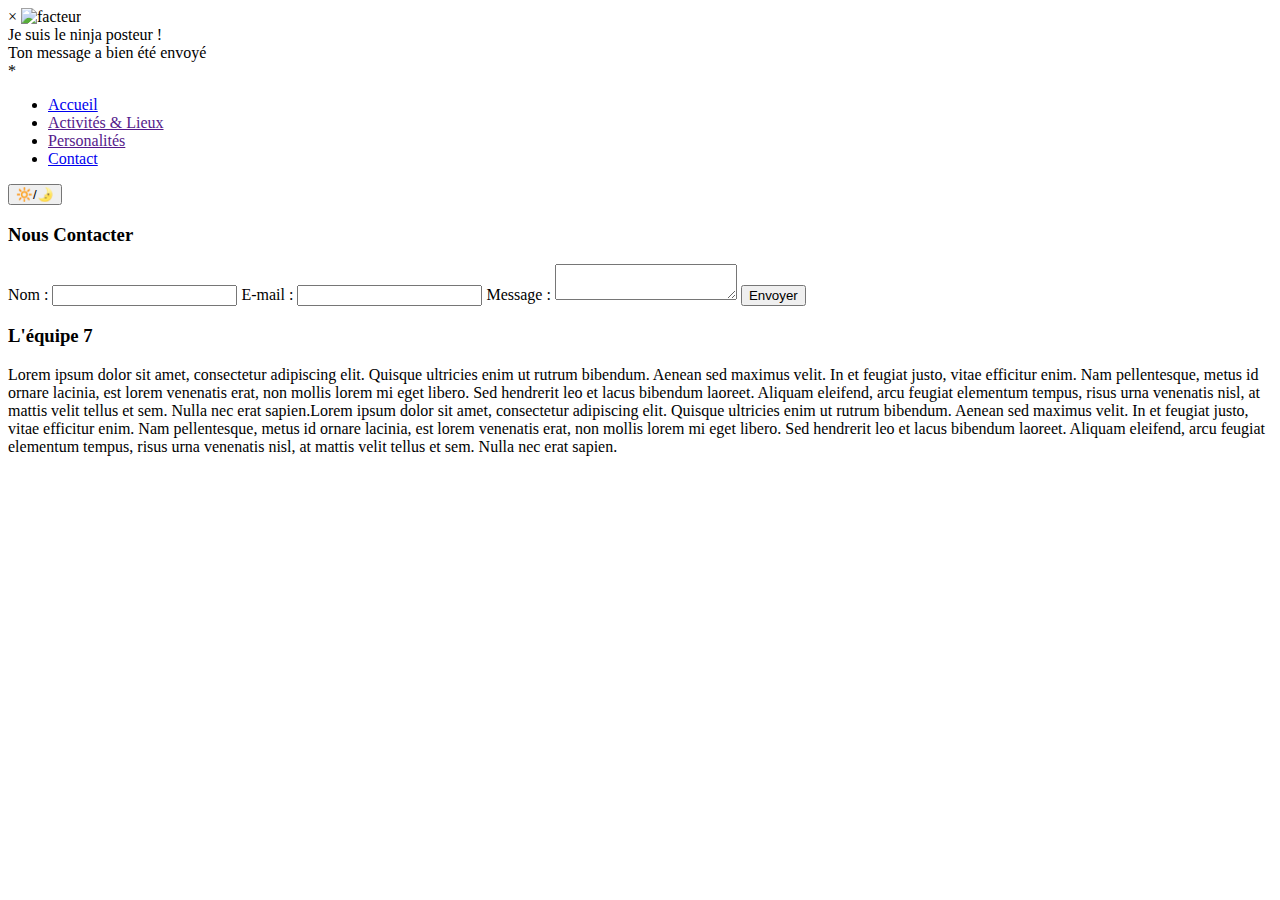
==== contact.html @ 71690056 "wallah j'ai peur" ====
<!DOCTYPE html>
<html lang="en">
  <head>
    <meta charset="UTF-8" />
    <meta http-equiv="X-UA-Compatible" content="IE=edge" />
    <meta name="viewport" content="width=device-width, initial-scale=1.0" />
    <title>Contact</title>
    <link rel="stylesheet" href="contact-style.CSS" />
  </head>
  <body>
    <div class="hide">
      <span class="close">&times;</span>
      <img class="img" src="/assets/ninjaFacteur.webp" alt="facteur" />
      <div class="text">
        Je suis le ninja posteur !<br />Ton message a bien été envoyé
      </div>
    </div>*
    
    <header>
      <div class="btn-nav">
        <div class="barre"></div>
        <div class="barre"></div>
        <div class="barre"></div>
      </div>
      <div class="nav" id="nav">
        <ul>
          <li><a href="index.html">Accueil</a></li>
          <li><a href="">Activités & Lieux</a></li>
          <li><a href="">Personalités</a></li>
          <li><a href="contact.html">Contact</a></li>
        </ul>
        <button id="btn-toggle">&#x1F506;/&#x1F31B;</button>
      </div>
      
    </header>
    <main>
      <section class="grid">
        <section class="contact">
          <h3>Nous Contacter</h3>
          <form class="myform">
            <label for="name">Nom :</label>
            <input type="text" id="name" name="name" />
            <label for="mail">E-mail :</label>
            <input type="email" id="mail" name="mail" />
            <label for="msg">Message :</label>
            <textarea id="msg" name="message"></textarea>
            <input type="submit" value="Envoyer" />
          </form>
        </section>
        <section class="team">
          <h3>L'équipe 7</h3>
          <p>
            Lorem ipsum dolor sit amet, consectetur adipiscing elit. Quisque
            ultricies enim ut rutrum bibendum. Aenean sed maximus velit. In et
            feugiat justo, vitae efficitur enim. Nam pellentesque, metus id
            ornare lacinia, est lorem venenatis erat, non mollis lorem mi eget
            libero. Sed hendrerit leo et lacus bibendum laoreet. Aliquam
            eleifend, arcu feugiat elementum tempus, risus urna venenatis nisl,
            at mattis velit tellus et sem. Nulla nec erat sapien.Lorem ipsum
            dolor sit amet, consectetur adipiscing elit. Quisque ultricies enim
            ut rutrum bibendum. Aenean sed maximus velit. In et feugiat justo,
            vitae efficitur enim. Nam pellentesque, metus id ornare lacinia, est
            lorem venenatis erat, non mollis lorem mi eget libero. Sed hendrerit
            leo et lacus bibendum laoreet. Aliquam eleifend, arcu feugiat
            elementum tempus, risus urna venenatis nisl, at mattis velit tellus
            et sem. Nulla nec erat sapien.
          </p>
        </section>
      </section>
      <section class="map">
        <iframe
          src="https://www.google.com/maps/embed?pb=!1m18!1m12!1m3!1d2645.0997536835293!2d1.0096999515331535!3d48.47380017914986!2m3!1f0!2f0!3f0!3m2!1i1024!2i768!4f13.1!3m3!1m2!1s0x47e3c1f7f7d69b13%3A0x44cf293e5870383a!2sWild%20Code%20School%20-%20Formation%20d%C3%A9veloppeur%20web!5e0!3m2!1sfr!2sfr!4v1647274406246!5m2!1sfr!2sfr"
          width="300"
          height="300"
          style="border: 0"
          allowfullscreen=""
          loading="lazy"
        ></iframe>
      </section>
    </main>
    <footer></footer>
    <script src="theme.js"></script>
    <script src="contact.js"></script>
  </body>
</html>
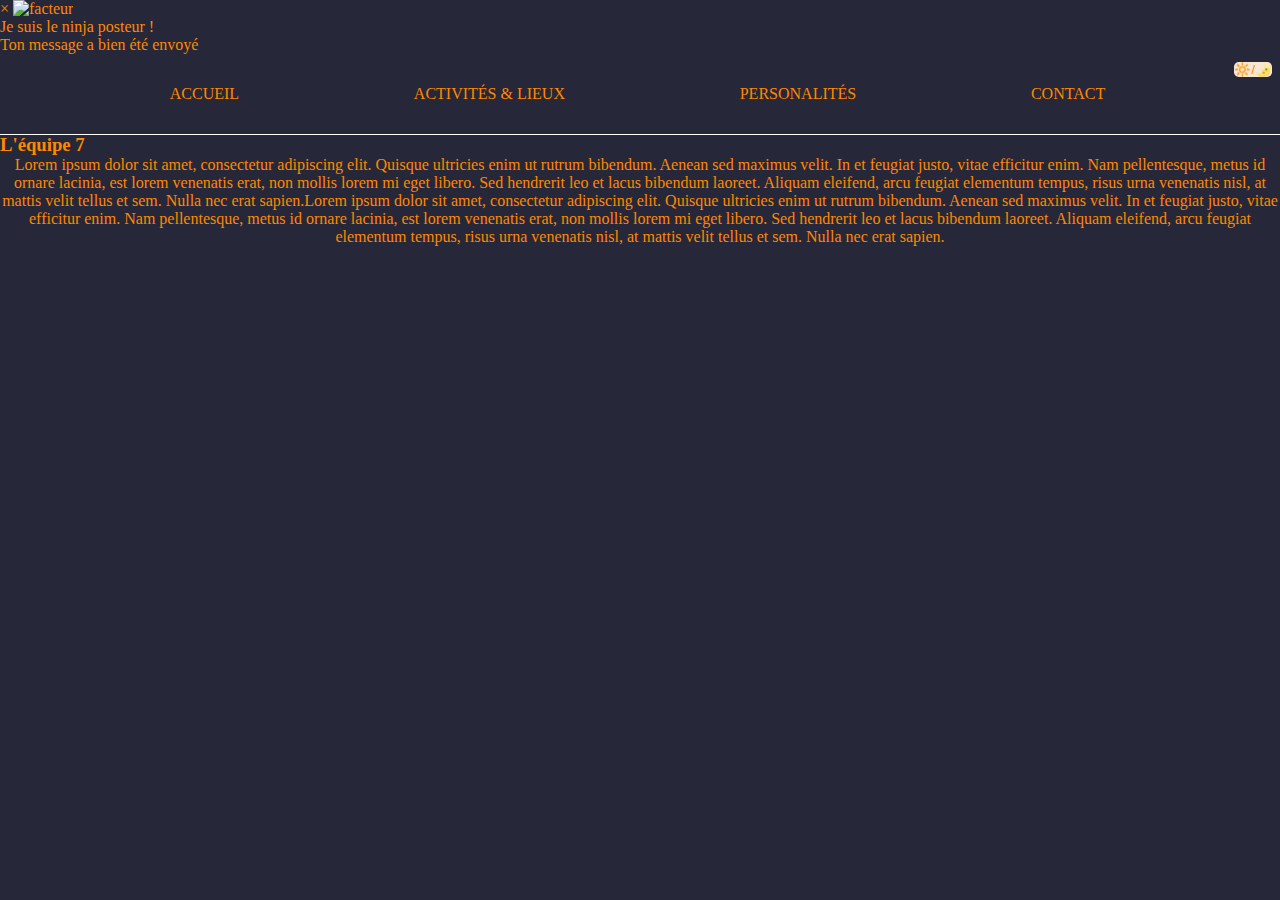
==== commit b6761fa5: "version sans les texte et filtre perso" ====
--- a/contact.html
+++ b/contact.html
@@ -6,16 +6,16 @@
     <meta name="viewport" content="width=device-width, initial-scale=1.0" />
     <title>Contact</title>
     <link rel="stylesheet" href="contact-style.CSS" />
+    <link rel="stylesheet" href="style.css" />
   </head>
   <body>
     <div class="hide">
       <span class="close">&times;</span>
-      <img class="img" src="/assets/ninjaFacteur.webp" alt="facteur" />
+      <img class="img" src="/assets/facteur.webp" alt="facteur" />
       <div class="text">
         Je suis le ninja posteur !<br />Ton message a bien été envoyé
       </div>
-    </div>*
-    
+    </div>
     <header>
       <div class="btn-nav">
         <div class="barre"></div>
@@ -25,13 +25,12 @@
       <div class="nav" id="nav">
         <ul>
           <li><a href="index.html">Accueil</a></li>
-          <li><a href="">Activités & Lieux</a></li>
-          <li><a href="">Personalités</a></li>
+          <li><a href="lieu.html">Activités & Lieux</a></li>
+          <li><a href="perso.html">Personalités</a></li>
           <li><a href="contact.html">Contact</a></li>
         </ul>
-        <button id="btn-toggle">&#x1F506;/&#x1F31B;</button>
       </div>
-      
+      <button id="btn-toggle" class="btn-toggle">&#x1F506;/&#x1F31B;</button>
     </header>
     <main>
       <section class="grid">
@@ -81,5 +80,6 @@
     <footer></footer>
     <script src="theme.js"></script>
     <script src="contact.js"></script>
+    <script src="app.js"></script>
   </body>
 </html>
--- a/style.css
+++ b/style.css
@@ -0,0 +1,265 @@
+* {
+  margin: 0;
+  padding: 0;
+}
+
+body.light {
+  background-color: rgb(247, 231, 208);
+  color: black;
+}
+header.light {
+  background-color: rgb(247, 231, 208);
+  color: black;
+}
+.nav.light {
+  background-color: rgb(247, 231, 208);
+  color: black;
+}
+button.dark {
+  background-color: rgb(39, 39, 58);
+}
+div.barre.dark {
+  background-color: rgb(39, 39, 58);
+}
+a.light {
+  color: black !important;
+}
+
+button {
+  background-color: rgb(247, 231, 208);
+  border-radius: 0.3rem;
+  color: rgb(255, 136, 0);
+  border: none;
+  cursor: pointer;
+  float: right;
+  z-index: 150;
+  position: absolute;
+  right: 0;
+  margin: 0.5rem 0.5rem 0 0;
+}
+
+body {
+  background-color: rgb(39, 39, 58);
+  color: rgb(255, 136, 0);
+}
+#home img {
+  width: 100%;
+  border-bottom: solid 1px white;
+}
+#home h1 {
+  width: 100%;
+  height: 100%;
+  /* margin-top: 50%; */
+  padding-top: 5%;
+  text-align: center;
+  /* font-size: 0px; */
+}
+#middle {
+  display: none;
+}
+/* HEADER ET MENU BURGER*/
+
+.nav {
+  position: fixed;
+  left: 0;
+  padding: 30px;
+  background-color: rgb(39, 39, 58);
+  /*width: 25%;*/
+  height: 100%;
+  transform: translateX(-150%);
+  -webkit-transform: rotateX(-150%);
+  transition: transform.6s ease-in-out;
+  -webkit-transition: transform.6s ease-in-out;
+  border-bottom: solid 1px rgb(255, 255, 255);
+  z-index: 50;
+}
+.nav.isOpen {
+  transform: translateX(0%);
+  -webkit-transform: translateX(0%);
+}
+.nav ul {
+  align-items: center;
+}
+.nav ul li {
+  list-style: none;
+  margin: 40px 0;
+  padding-right: 5px;
+}
+.nav ul li:hover {
+  border-bottom: solid 1px orange;
+}
+.nav ul li a {
+  color: rgb(255, 136, 0);
+  text-transform: uppercase;
+  margin: 20px 0;
+  text-decoration: none;
+}
+.nav ul li a:hover {
+  cursor: pointer;
+  color: white;
+}
+.btn-nav {
+  height: 30px;
+  position: fixed;
+  top: 10px;
+  z-index: 20;
+  margin: 15px;
+  cursor: pointer;
+  z-index: 99;
+}
+.btn-nav .barre.white {
+  background: white;
+}
+.btn-nav .barre {
+  width: 30px;
+  height: 3px;
+  background-color: rgb(255, 255, 255);
+  margin-top: 3px;
+}
+header {
+  background-color: rgb(39, 39, 58);
+  height: 70px;
+  border-bottom: solid 1px white;
+}
+p {
+  text-align: center;
+}
+.one img {
+  width: 100%;
+  margin: 20px 0;
+}
+.one p {
+  padding: 10px;
+  font-size: 16px;
+}
+.two img {
+  width: 100%;
+  margin: 20px 0;
+}
+.two p {
+  padding: 10px;
+  font-size: 16px;
+  padding-bottom: 30px;
+}
+.three img {
+  width: 100%;
+  margin: 20px 0;
+}
+.three p {
+  padding: 10px;
+  font-size: 16px;
+}
+
+/*Media Rsponsive site*/
+
+@media screen and (min-width: 768px) {
+  .one {
+    display: flex;
+    align-items: center;
+  }
+  .two {
+    display: flex;
+    align-items: center;
+    flex-direction: row-reverse;
+  }
+  .three {
+    display: flex;
+    align-items: center;
+  }
+  .one img {
+    padding: 50px;
+    width: 50%;
+  }
+  .one p {
+    width: 80ch;
+  }
+  .two img {
+    padding: 50px;
+    width: 50%;
+  }
+  .two p {
+    width: 90ch;
+    margin-left: 20px;
+  }
+  .three img {
+    padding: 50px;
+    width: 50%;
+  }
+  .three p {
+    width: 80ch;
+  }
+  .nav {
+    width: 100%;
+    height: 80px;
+    transform: translateX(0%);
+    -webkit-transform: rotateX(0%);
+    margin: 0;
+    padding: 0;
+  }
+  .nav ul {
+    display: flex;
+    justify-content: space-evenly;
+    height: 100%;
+  }
+  .nav ul li {
+    list-style: none;
+    margin: 0;
+  }
+  header {
+    height: 20px;
+  }
+  #home img {
+    width: 100%;
+    height: 700px;
+    border-bottom: solid 1px white;
+  }
+  #home h1 {
+    width: 100%;
+    height: 100%;
+    /* margin-top: 50%; */
+    padding-top: 5%;
+    font-size: 3rem;
+    text-align: center;
+    font-size: 100px;
+  }
+  h2 {
+    display: flex;
+    justify-content: center;
+    align-items: flex-end;
+    height: 5vw;
+    font-size: 40px;
+  }
+  .line {
+    height: 1px;
+    width: 60%;
+    background-color: #fff;
+    display: block;
+    margin: 0 auto;
+    margin-top: 100px;
+  }
+  .btn-nav .barre {
+    display: none;
+  }
+  /* #home{
+        background-image: url(assets/konoha.jpeg);
+        background-attachment:fixed;
+        background-position:center;
+        background-repeat:no-repeat;
+        background-size:cover;
+        height: 800px;
+        max-width: 100%;
+    } */
+
+  #middle {
+    background-image: url(assets/madara.webp);
+    background-attachment: fixed;
+    background-position: center;
+    background-repeat: no-repeat;
+    background-size: cover;
+    z-index: 20;
+    height: 600px;
+    border-bottom: solid 1px white;
+    border-top: solid 1px white;
+    display: block;
+  }
+}
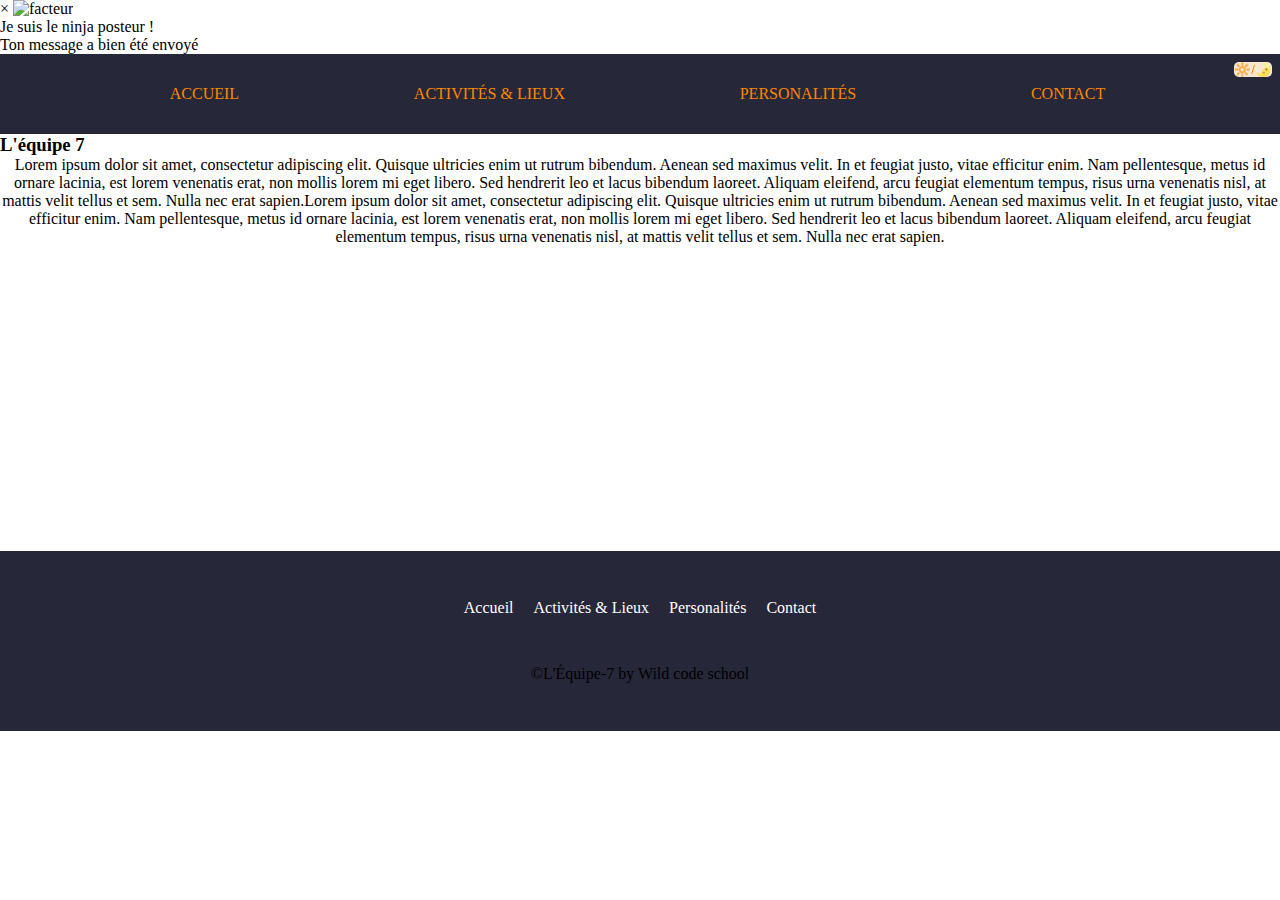
==== commit e2f720d1: "footer in all page" ====
--- a/contact.html
+++ b/contact.html
@@ -77,7 +77,16 @@
         ></iframe>
       </section>
     </main>
-    <footer></footer>
+    <footer class="foot">
+
+      <ul>
+        <li><a href="index.html">Accueil</a></li>
+        <li><a href="lieu.html">Activités & Lieux</a></li>
+        <li><a href="perso.html">Personalités</a></li>
+        <li><a href="contact.html">Contact</a></li>
+      </ul>
+      <p>&copy;L'Équipe-7 by Wild code school</p>
+    </footer>
     <script src="theme.js"></script>
     <script src="contact.js"></script>
     <script src="app.js"></script>
--- a/style.css
+++ b/style.css
@@ -2,11 +2,14 @@
   margin: 0;
   padding: 0;
 }
-
 body.light {
   background-color: rgb(247, 231, 208);
   color: black;
 }
+p.card-p {
+  color: white;
+}
+
 header.light {
   background-color: rgb(247, 231, 208);
   color: black;
@@ -21,9 +24,7 @@
 div.barre.dark {
   background-color: rgb(39, 39, 58);
 }
-a.light {
-  color: black !important;
-}
+
 
 button {
   background-color: rgb(247, 231, 208);
@@ -37,14 +38,15 @@
   right: 0;
   margin: 0.5rem 0.5rem 0 0;
 }
-
-body {
-  background-color: rgb(39, 39, 58);
-  color: rgb(255, 136, 0);
-}
-#home img {
-  width: 100%;
-  border-bottom: solid 1px white;
+#home img{
+    width: 100%;
+    border-bottom: solid 1px white;
+}
+#home h1{
+    width: 100%;
+    height: 100%;
+    padding-top: 5%;
+    text-align: center;
 }
 #home h1 {
   width: 100%;
@@ -107,6 +109,10 @@
   cursor: pointer;
   z-index: 99;
 }
+
+ul li a.light {
+  color: black ;
+}
 .btn-nav .barre.white {
   background: white;
 }
@@ -149,8 +155,37 @@
   padding: 10px;
   font-size: 16px;
 }
-
-/*Media Rsponsive site*/
+    /*CONTENU FOOTER*/
+.foot {
+    display: flex;
+    justify-content: space-evenly;
+    align-items: center;
+    background-color:rgb(39,39,58);
+    border-top: solid 1px white;
+    height: 20vh;
+    flex-direction: column;
+}
+.foot ul {
+    list-style: none;
+    display: flex;
+    justify-content: space-between;
+}
+.foot li{
+    margin-left: 10px ;
+    margin-right: 10px ;
+
+}
+.foot a {
+    text-decoration: none;
+    color: #fff;
+
+}
+
+
+
+
+
+     /* MEDIA RESPONSIVE*/
 
 @media screen and (min-width: 768px) {
   .one {
@@ -240,16 +275,7 @@
   .btn-nav .barre {
     display: none;
   }
-  /* #home{
-        background-image: url(assets/konoha.jpeg);
-        background-attachment:fixed;
-        background-position:center;
-        background-repeat:no-repeat;
-        background-size:cover;
-        height: 800px;
-        max-width: 100%;
-    } */
-
+  
   #middle {
     background-image: url(assets/madara.webp);
     background-attachment: fixed;
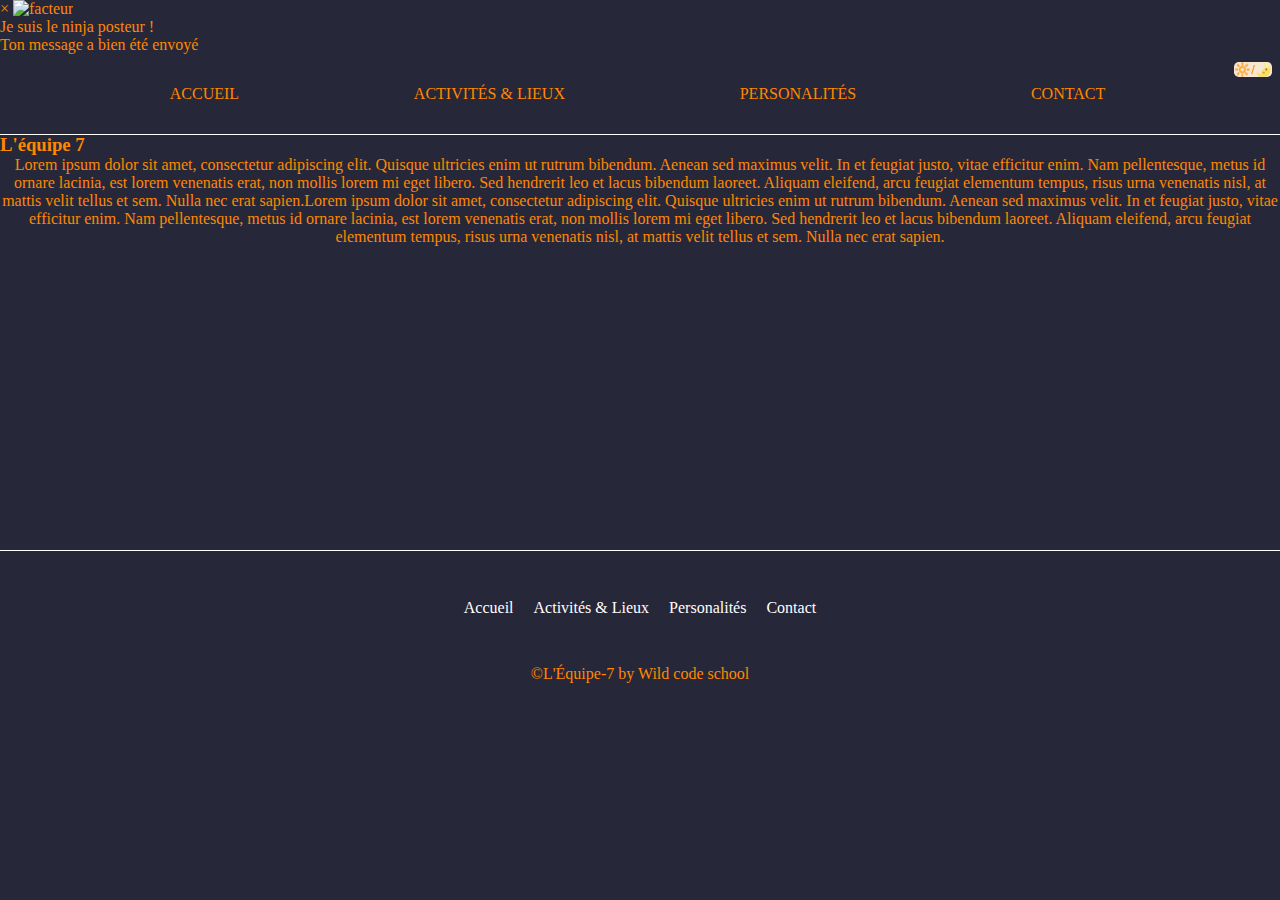
==== commit b561d4de: "presque finis" ====
--- a/contact.html
+++ b/contact.html
@@ -78,7 +78,6 @@
       </section>
     </main>
     <footer class="foot">
-
       <ul>
         <li><a href="index.html">Accueil</a></li>
         <li><a href="lieu.html">Activités & Lieux</a></li>
--- a/style.css
+++ b/style.css
@@ -24,7 +24,10 @@
 div.barre.dark {
   background-color: rgb(39, 39, 58);
 }
-
+body {
+  background-color: rgb(39, 39, 58);
+  color: rgb(255, 136, 0);
+}
 
 button {
   background-color: rgb(247, 231, 208);
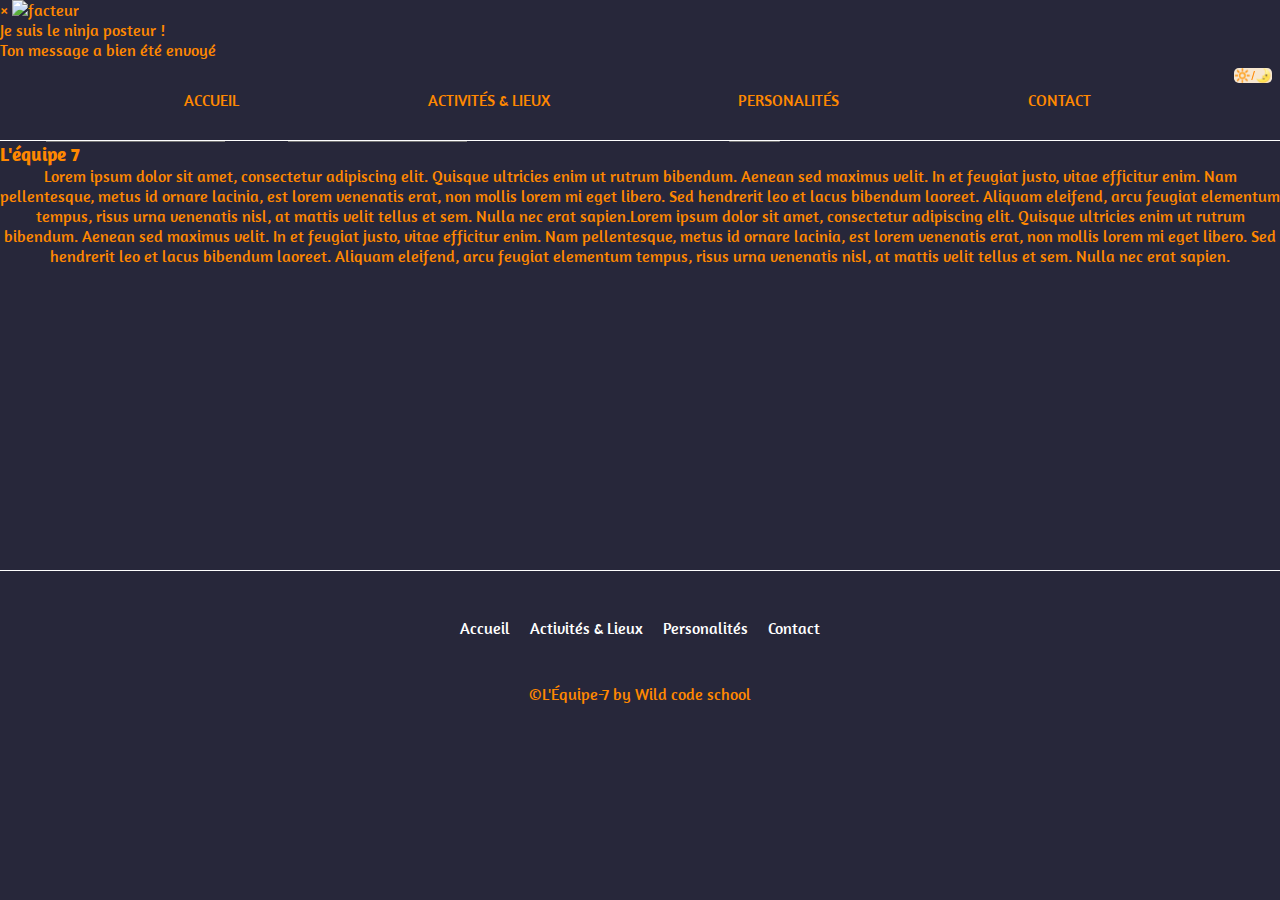
==== commit e75bb08f: "police" ====
--- a/contact.html
+++ b/contact.html
@@ -7,6 +7,9 @@
     <title>Contact</title>
     <link rel="stylesheet" href="contact-style.CSS" />
     <link rel="stylesheet" href="style.css" />
+    <link rel="preconnect" href="https://fonts.googleapis.com"> 
+<link rel="preconnect" href="https://fonts.gstatic.com" crossorigin> 
+<link href="https://fonts.googleapis.com/css2?family=Amaranth&display=swap" rel="stylesheet">
   </head>
   <body>
     <div class="hide">
--- a/style.css
+++ b/style.css
@@ -27,6 +27,7 @@
 body {
   background-color: rgb(39, 39, 58);
   color: rgb(255, 136, 0);
+  font-family: 'Amaranth', sans-serif;
 }
 
 button {
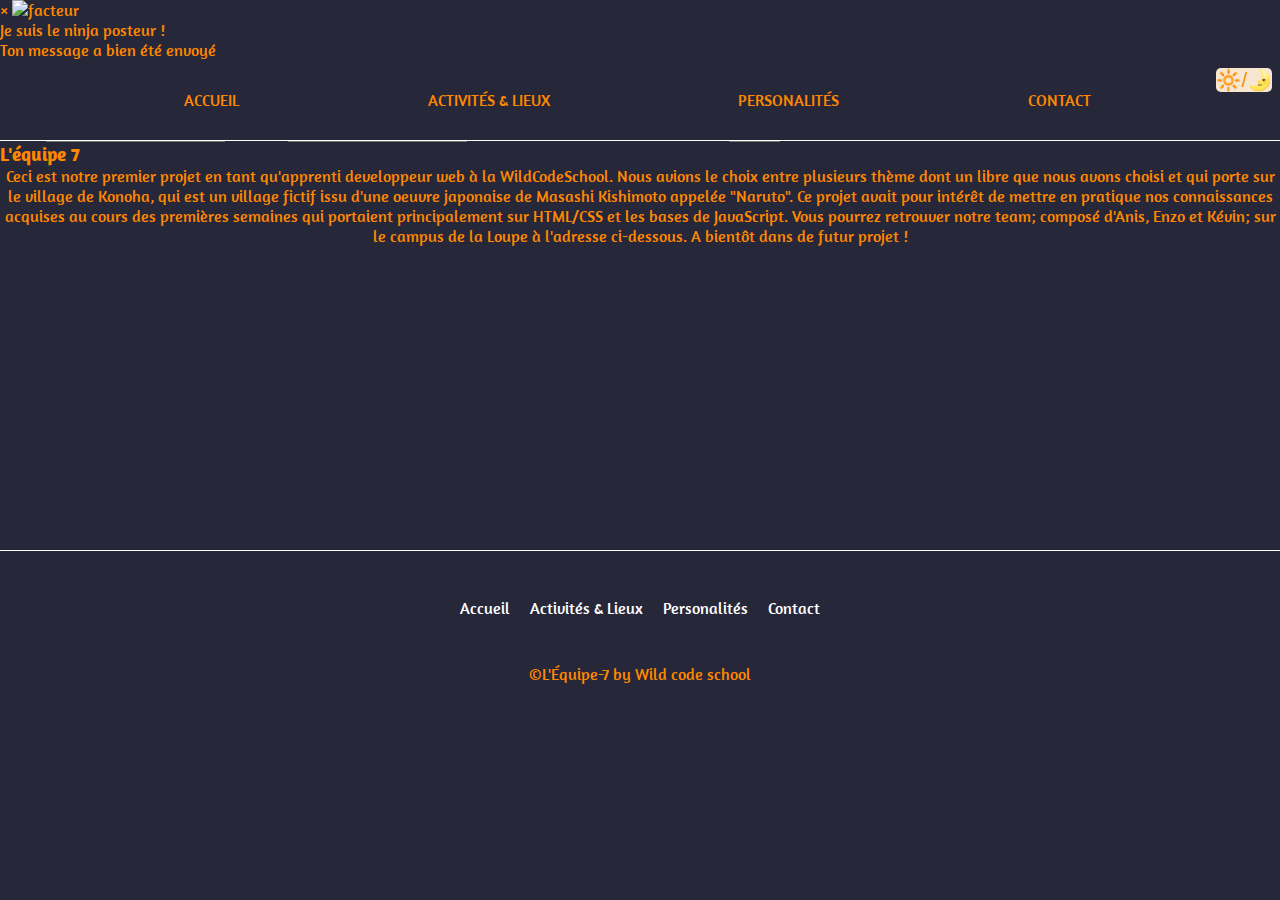
==== commit 974a94ee: "version final 1.0" ====
--- a/contact.html
+++ b/contact.html
@@ -7,9 +7,12 @@
     <title>Contact</title>
     <link rel="stylesheet" href="contact-style.CSS" />
     <link rel="stylesheet" href="style.css" />
-    <link rel="preconnect" href="https://fonts.googleapis.com"> 
-<link rel="preconnect" href="https://fonts.gstatic.com" crossorigin> 
-<link href="https://fonts.googleapis.com/css2?family=Amaranth&display=swap" rel="stylesheet">
+    <link rel="preconnect" href="https://fonts.googleapis.com" />
+    <link rel="preconnect" href="https://fonts.gstatic.com" crossorigin />
+    <link
+      href="https://fonts.googleapis.com/css2?family=Amaranth&display=swap"
+      rel="stylesheet"
+    />
   </head>
   <body>
     <div class="hide">
@@ -52,20 +55,16 @@
         <section class="team">
           <h3>L'équipe 7</h3>
           <p>
-            Lorem ipsum dolor sit amet, consectetur adipiscing elit. Quisque
-            ultricies enim ut rutrum bibendum. Aenean sed maximus velit. In et
-            feugiat justo, vitae efficitur enim. Nam pellentesque, metus id
-            ornare lacinia, est lorem venenatis erat, non mollis lorem mi eget
-            libero. Sed hendrerit leo et lacus bibendum laoreet. Aliquam
-            eleifend, arcu feugiat elementum tempus, risus urna venenatis nisl,
-            at mattis velit tellus et sem. Nulla nec erat sapien.Lorem ipsum
-            dolor sit amet, consectetur adipiscing elit. Quisque ultricies enim
-            ut rutrum bibendum. Aenean sed maximus velit. In et feugiat justo,
-            vitae efficitur enim. Nam pellentesque, metus id ornare lacinia, est
-            lorem venenatis erat, non mollis lorem mi eget libero. Sed hendrerit
-            leo et lacus bibendum laoreet. Aliquam eleifend, arcu feugiat
-            elementum tempus, risus urna venenatis nisl, at mattis velit tellus
-            et sem. Nulla nec erat sapien.
+            Ceci est notre premier projet en tant qu'apprenti developpeur web à
+            la WildCodeSchool. Nous avions le choix entre plusieurs thème dont
+            un libre que nous avons choisi et qui porte sur le village de
+            Konoha, qui est un village fictif issu d'une oeuvre japonaise de
+            Masashi Kishimoto appelée "Naruto". Ce projet avait pour intérêt de
+            mettre en pratique nos connaissances acquises au cours des premières
+            semaines qui portaient principalement sur HTML/CSS et les bases de
+            JavaScript. Vous pourrez retrouver notre team; composé d'Anis, Enzo
+            et Kévin; sur le campus de la Loupe à l'adresse ci-dessous. 
+            A bientôt dans de futur projet !
           </p>
         </section>
       </section>
--- a/style.css
+++ b/style.css
@@ -8,6 +8,7 @@
 }
 p.card-p {
   color: white;
+  padding: 0 0.5rem 0 0.5rem;
 }
 
 header.light {
@@ -41,6 +42,7 @@
   position: absolute;
   right: 0;
   margin: 0.5rem 0.5rem 0 0;
+  font-size: 20px;
 }
 #home img{
     width: 100%;
@@ -91,9 +93,7 @@
   margin: 40px 0;
   padding-right: 5px;
 }
-.nav ul li:hover {
-  border-bottom: solid 1px orange;
-}
+
 .nav ul li a {
   color: rgb(255, 136, 0);
   text-transform: uppercase;
@@ -103,6 +103,7 @@
 .nav ul li a:hover {
   cursor: pointer;
   color: white;
+  border-bottom: solid 1px orange;
 }
 .btn-nav {
   height: 30px;
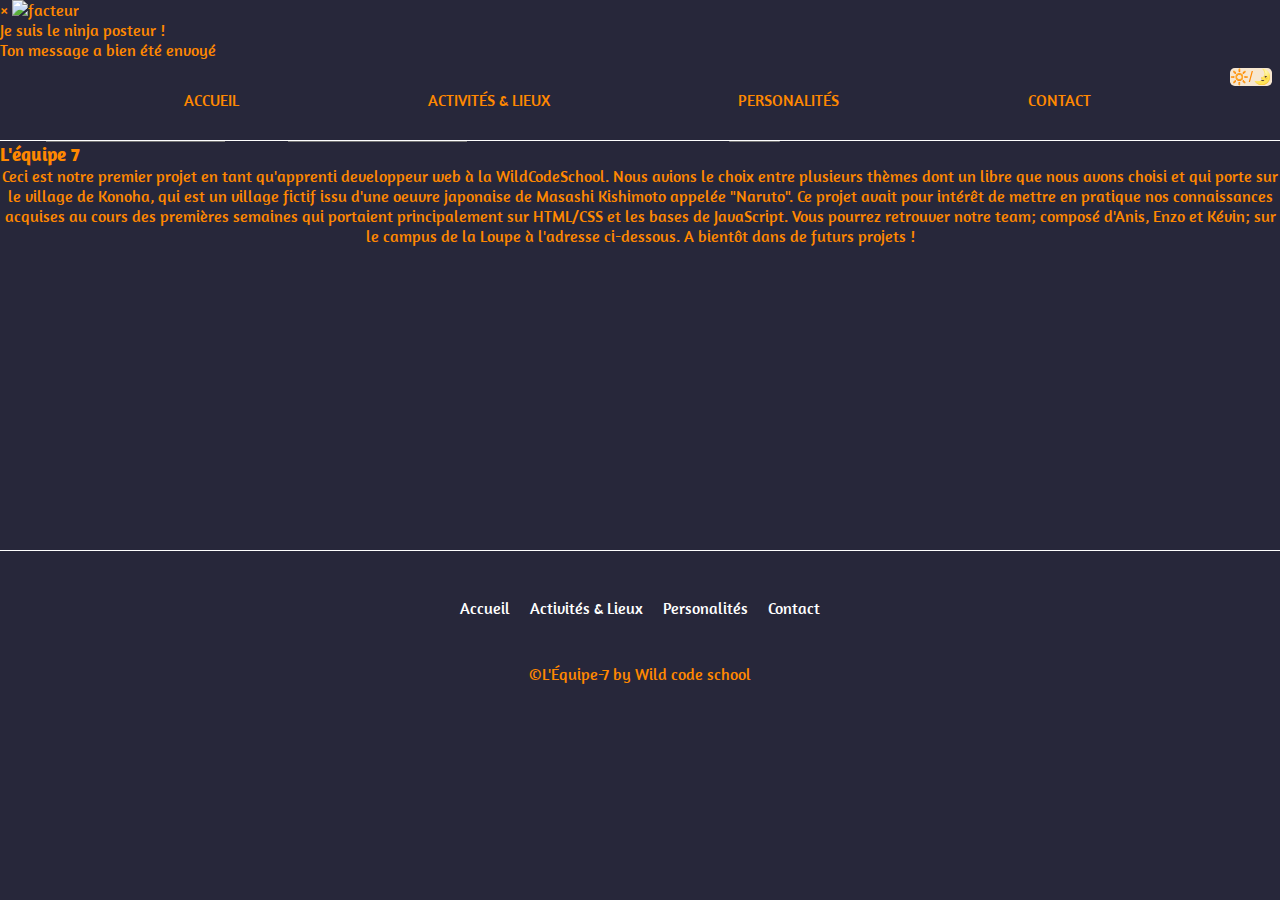
==== commit bfb72e69: "correction fautes d'orthographes" ====
--- a/contact.html
+++ b/contact.html
@@ -56,7 +56,7 @@
           <h3>L'équipe 7</h3>
           <p>
             Ceci est notre premier projet en tant qu'apprenti developpeur web à
-            la WildCodeSchool. Nous avions le choix entre plusieurs thème dont
+            la WildCodeSchool. Nous avions le choix entre plusieurs thèmes dont
             un libre que nous avons choisi et qui porte sur le village de
             Konoha, qui est un village fictif issu d'une oeuvre japonaise de
             Masashi Kishimoto appelée "Naruto". Ce projet avait pour intérêt de
@@ -64,7 +64,7 @@
             semaines qui portaient principalement sur HTML/CSS et les bases de
             JavaScript. Vous pourrez retrouver notre team; composé d'Anis, Enzo
             et Kévin; sur le campus de la Loupe à l'adresse ci-dessous. 
-            A bientôt dans de futur projet !
+            A bientôt dans de futurs projets !
           </p>
         </section>
       </section>
--- a/style.css
+++ b/style.css
@@ -294,3 +294,6 @@
     display: block;
   }
 }
+button {
+  font-size: 15px;
+}
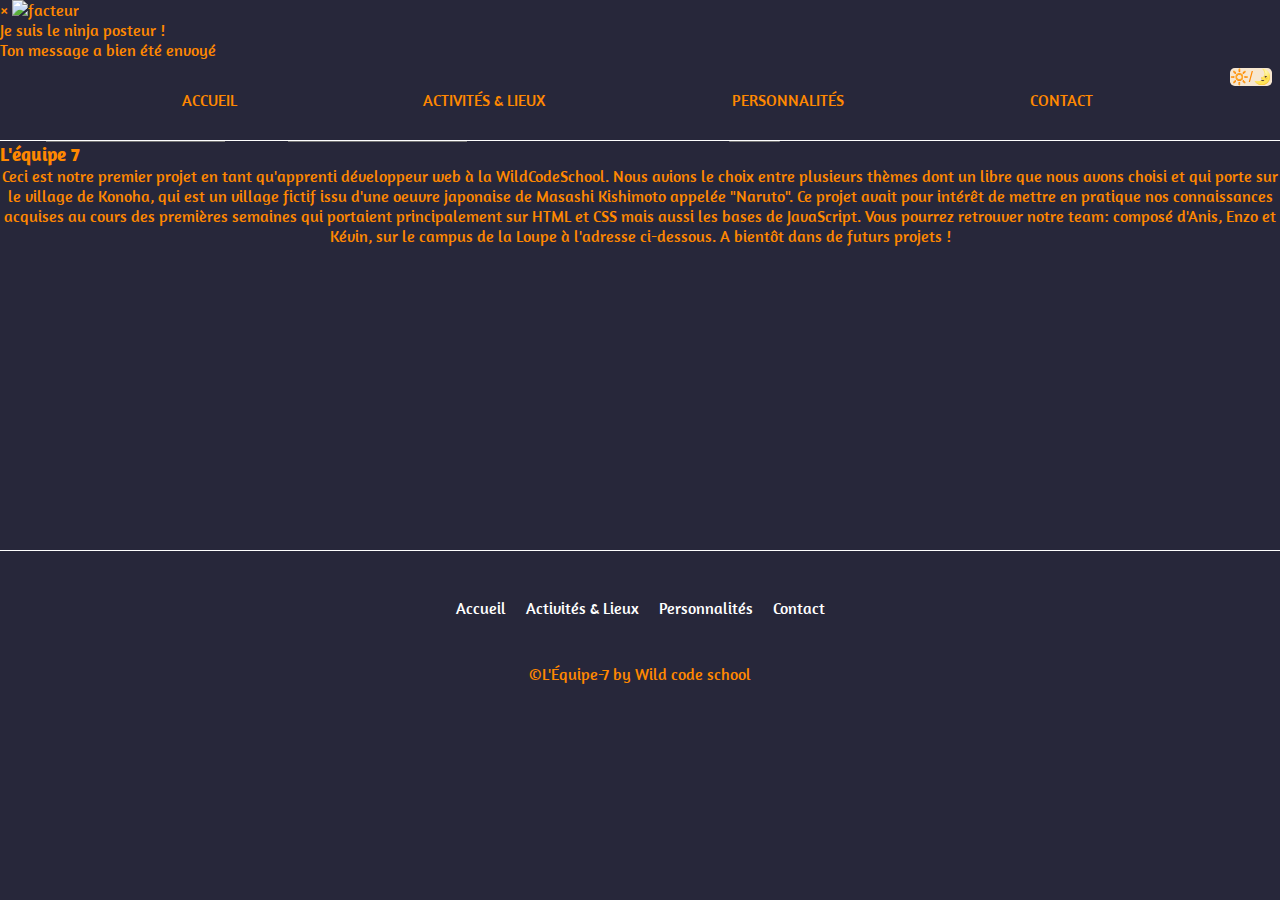
==== commit 7c4122e4: "version 1.03, plus aucune fautes en théorie" ====
--- a/contact.html
+++ b/contact.html
@@ -32,7 +32,7 @@
         <ul>
           <li><a href="index.html">Accueil</a></li>
           <li><a href="lieu.html">Activités & Lieux</a></li>
-          <li><a href="perso.html">Personalités</a></li>
+          <li><a href="perso.html">Personnalités</a></li>
           <li><a href="contact.html">Contact</a></li>
         </ul>
       </div>
@@ -55,15 +55,15 @@
         <section class="team">
           <h3>L'équipe 7</h3>
           <p>
-            Ceci est notre premier projet en tant qu'apprenti developpeur web à
+            Ceci est notre premier projet en tant qu'apprenti développeur web à
             la WildCodeSchool. Nous avions le choix entre plusieurs thèmes dont
             un libre que nous avons choisi et qui porte sur le village de
             Konoha, qui est un village fictif issu d'une oeuvre japonaise de
             Masashi Kishimoto appelée "Naruto". Ce projet avait pour intérêt de
             mettre en pratique nos connaissances acquises au cours des premières
-            semaines qui portaient principalement sur HTML/CSS et les bases de
-            JavaScript. Vous pourrez retrouver notre team; composé d'Anis, Enzo
-            et Kévin; sur le campus de la Loupe à l'adresse ci-dessous. 
+            semaines qui portaient principalement sur HTML et CSS mais aussi les bases de
+            JavaScript. Vous pourrez retrouver notre team: composé d'Anis, Enzo
+            et Kévin, sur le campus de la Loupe à l'adresse ci-dessous. 
             A bientôt dans de futurs projets !
           </p>
         </section>
@@ -83,7 +83,7 @@
       <ul>
         <li><a href="index.html">Accueil</a></li>
         <li><a href="lieu.html">Activités & Lieux</a></li>
-        <li><a href="perso.html">Personalités</a></li>
+        <li><a href="perso.html">Personnalités</a></li>
         <li><a href="contact.html">Contact</a></li>
       </ul>
       <p>&copy;L'Équipe-7 by Wild code school</p>
